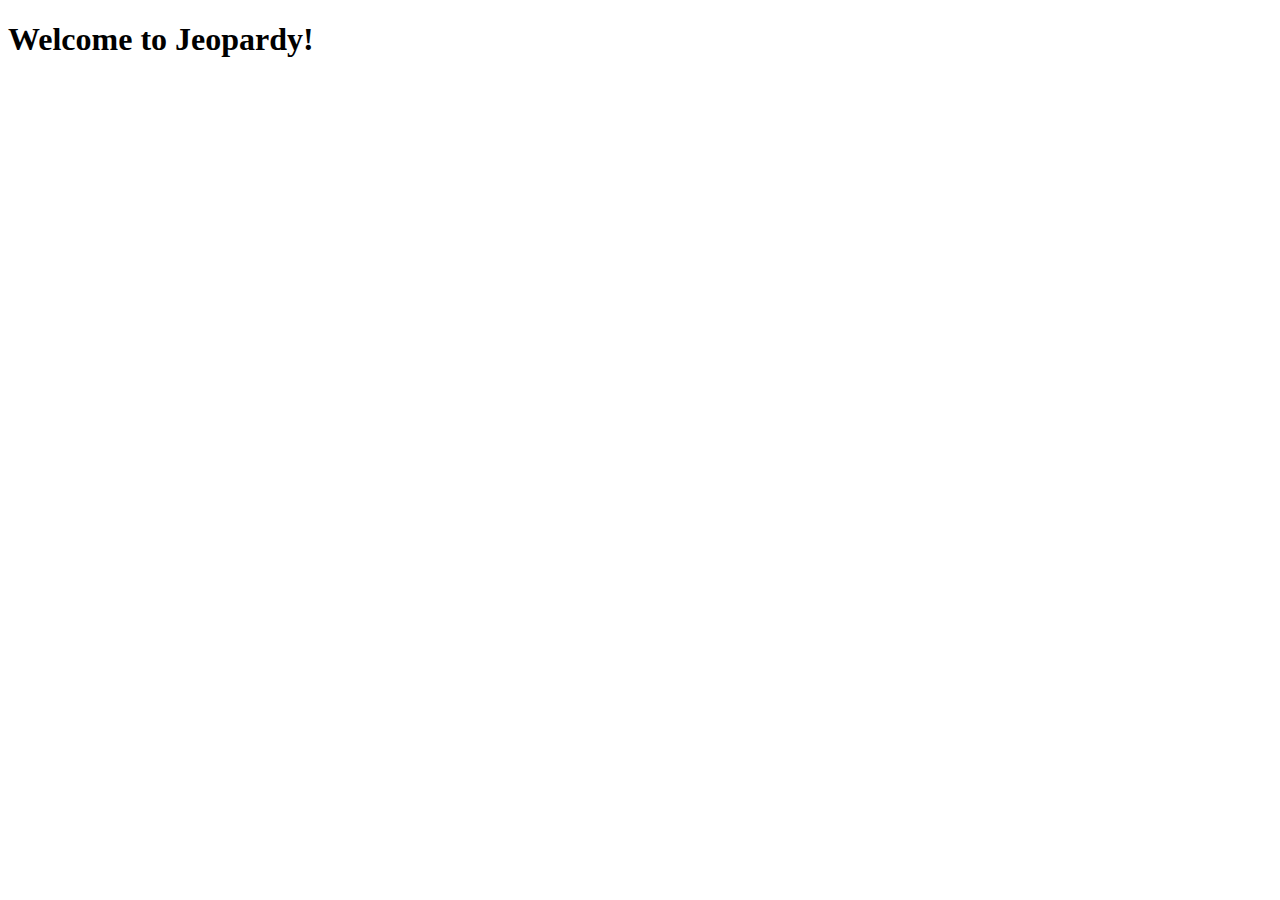
==== index.html @ 80f2ff75 "Initialize imports" ====
<!DOCTYPE html>
<html lang="en">
  <head>
    <meta charset="UTF-8" />
    <meta http-equiv="X-UA-Compatible" content="IE=edge" />
    <meta name="viewport" content="width=device-width, initial-scale=1.0" />
    <title>Jeopardy</title>
  </head>
  <body>
    <h1>Welcome to Jeopardy!</h1>
    <!-- Do not change the script source. Allows import/export to work. -->
    <script src="./scripts/index.js" type="module"></script>
  </body>
</html>
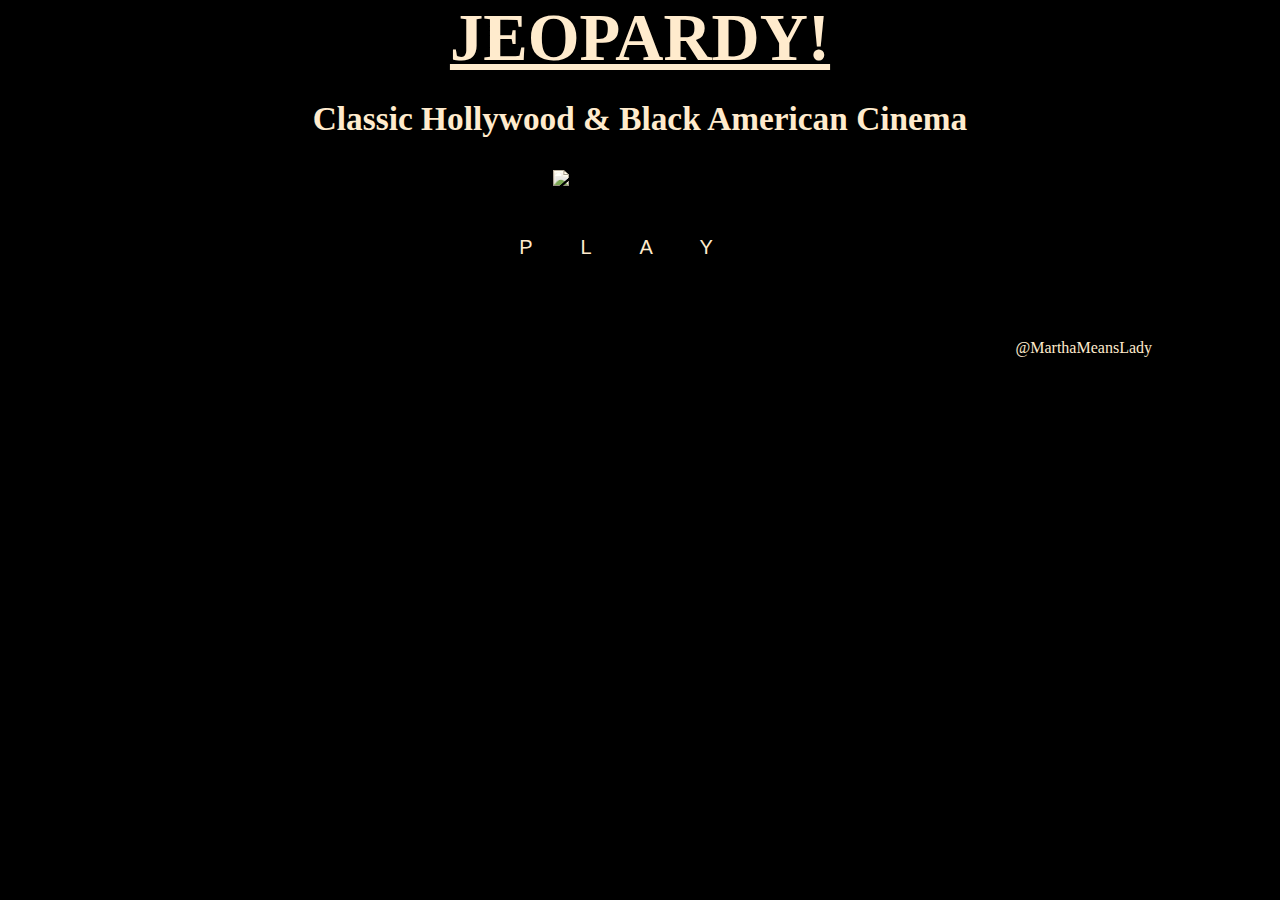
==== commit e1952c39: "finished landing page" ====
--- a/index.html
+++ b/index.html
@@ -1,14 +1,30 @@
 <!DOCTYPE html>
 <html lang="en">
   <head>
+    <link href="style.css" rel="stylesheet">
     <meta charset="UTF-8" />
     <meta http-equiv="X-UA-Compatible" content="IE=edge" />
     <meta name="viewport" content="width=device-width, initial-scale=1.0" />
-    <title>Jeopardy</title>
+    <title>Jeopary</title>
+
   </head>
+
   <body>
-    <h1>Welcome to Jeopardy!</h1>
+    <h1>JEOPARDY!</h1>
+    <h2>Classic Hollywood & Black American Cinema</h2>
     <!-- Do not change the script source. Allows import/export to work. -->
     <script src="./scripts/index.js" type="module"></script>
+
+    <div id="landimage">
+      <img src="//images.unsplash.com/photo-1501103777042-0aeb4df8ff8f?w=800&auto=format&fit=crop&q=60&ixlib=rb-4.0.3&ixid=M3wxMjA3fDB8MHxzZWFyY2h8Mnx8b2xkJTIwaG9sbHl3b29kfGVufDB8fDB8fHww" alt="Image of old Hollywood">
+    </div>
+    
+    <div id="butt">
+      <a href="round-1.html"><button>PLAY</button></a>
+    </div>
+
   </body>
+
+  <footer>@MarthaMeansLady</footer>
+
 </html>
--- a/style.css
+++ b/style.css
@@ -0,0 +1,64 @@
+* {
+    margin: 0;
+    padding: 0;
+    border: 0;
+}
+
+body {
+    background-color: black;
+    /* background-color: blanchedalmond; */
+}
+
+h1 {
+    color: blanchedalmond;
+    font-size: 50pt;
+    text-align: center;
+    padding-bottom: 1.5rem;
+    text-decoration: underline;
+    text-underline-offset: 0.25rem;
+}
+
+h2 {
+    color: blanchedalmond;
+    font-size: 25pt;
+    text-align: center;
+}
+
+#landimage {
+    filter: sepia(40%);
+    display: flex;
+    flex-direction: row;
+    justify-content: center;
+    padding-top: 2rem;
+    padding-bottom: 3rem;
+}
+
+button {
+    text-align: center;
+    background: none;
+    color: blanchedalmond;
+    font-size: 15pt;
+    letter-spacing: 3rem;
+}
+
+#butt {
+    text-align: center;
+}
+
+a {
+    
+}
+
+footer {
+    color: blanchedalmond;
+    text-align: right;
+    padding-top: 5rem;
+    padding-right: 8rem;
+}
+
+@media screen and (max-width: 500px) {
+    #landimage 
+        {width: 1%;
+    }
+}
+
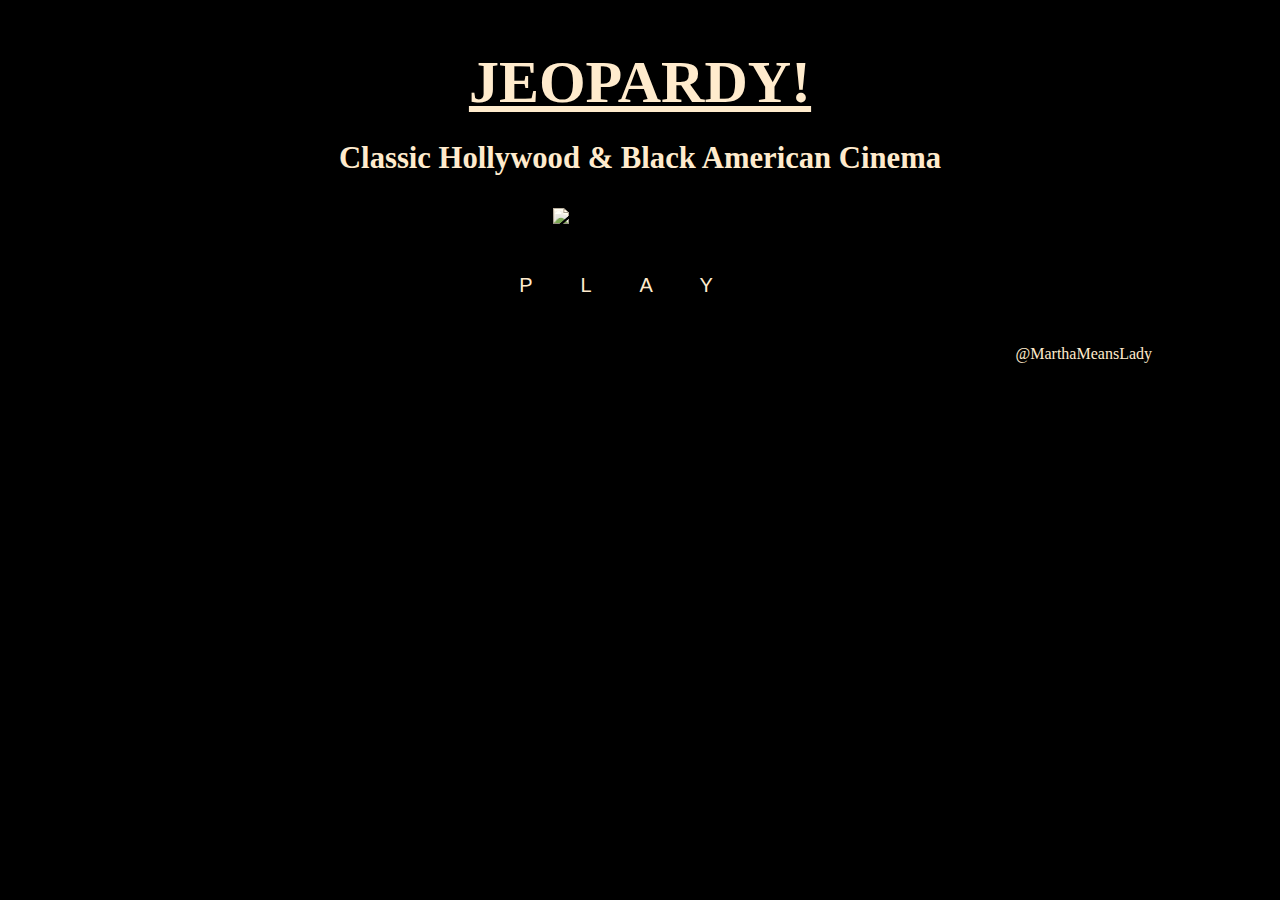
==== commit 80e50283: "finished table on round-1" ====
--- a/index.html
+++ b/index.html
@@ -5,7 +5,7 @@
     <meta charset="UTF-8" />
     <meta http-equiv="X-UA-Compatible" content="IE=edge" />
     <meta name="viewport" content="width=device-width, initial-scale=1.0" />
-    <title>Jeopary</title>
+    <title>Jeopardy</title>
 
   </head>
 
--- a/style.css
+++ b/style.css
@@ -11,8 +11,9 @@
 
 h1 {
     color: blanchedalmond;
-    font-size: 50pt;
+    font-size: 45pt;
     text-align: center;
+    padding-top: 3rem;
     padding-bottom: 1.5rem;
     text-decoration: underline;
     text-underline-offset: 0.25rem;
@@ -20,45 +21,161 @@
 
 h2 {
     color: blanchedalmond;
-    font-size: 25pt;
+    font-size: 23pt;
     text-align: center;
 }
+
+h3 {
+    color: blanchedalmond;
+    font-size: 23pt;
+    text-align: center;
+    padding-top: 3rem;
+    letter-spacing: 1rem;
+}
+
+
+h4 {
+    color: whitesmoke;
+    font-size: 20pt;
+    text-align: center;
+    padding-bottom: 3rem;
+}
+
 
 #landimage {
     filter: sepia(40%);
     display: flex;
+    width: 100%;
+    height: 100%;
     flex-direction: row;
     justify-content: center;
     padding-top: 2rem;
     padding-bottom: 3rem;
 }
 
+#playerturn {
+    padding-top: 2rem;
+}
+
+
 button {
-    text-align: center;
     background: none;
     color: blanchedalmond;
     font-size: 15pt;
     letter-spacing: 3rem;
 }
 
+#input {
+    text-align: center;
+    padding-top: 1rem;
+}
+
 #butt {
     text-align: center;
 }
 
-a {
-    
+
+.butt1 {
+    display: flex;
+    justify-content: space-around;
+    align-items: center;
+    padding-top: 1rem;
+}
+
+
+
+.butt2 {
+    display: flex;
+    justify-content: flex-end;
+    padding-top: 1rem;
+    margin-right: 2rem;
+}
+
+
+.cate1 {
+    display: grid;
+    width: 85%;
+    margin: auto;
+    justify-items: center;
+    grid-template-columns: repeat(6, 1fr); 
+    background-color: wheat;
+    border: 3px solid white
+}
+
+
+.cate1 > span {
+    padding: 8px 4px;
+
+}
+
+.grid1 {
+    display: grid;
+    width: 85%;
+    margin: auto;
+    justify-items: center;
+    grid-template-columns: repeat(6, 1fr); 
+    background-color: wheat;
+    border: 3px solid white;
+}
+
+.grid > span {
+    padding: 8px 4px;
 }
 
 footer {
     color: blanchedalmond;
     text-align: right;
-    padding-top: 5rem;
+    padding-top: 3rem;
     padding-right: 8rem;
 }
 
 @media screen and (max-width: 500px) {
-    #landimage 
-        {width: 1%;
+    #landimage {
+        width: 10%;
+        height: 10%;
+        padding: 0;
+        margin: auto;
+    } 
+
+    img {
+        width: 90vw;
+        height: 40vh;
+    }
+
+
+    body {
+        padding: 0;
+        font-size: 15pt;
+    }
+
+    h1 {
+        font-size: 15pt;
+        padding-bottom: 0.5rem;
+        padding-top: 8rem;
+    }
+
+    h2 {
+        font-size: 10pt;
+        padding-bottom: 1rem;
+        padding-top: 0rem;
+    }
+
+    #playerturn {
+        font-size: 20rem;
+    }
+
+
+    footer {
+        padding-top: 8rem;
+        text-align: left;
+        margin-left: 1rem;
+        font-size: 10pt;
+    }
+
+
+    button {
+        padding-top: 1rem;
+        letter-spacing: 1rem;
     }
 }
 
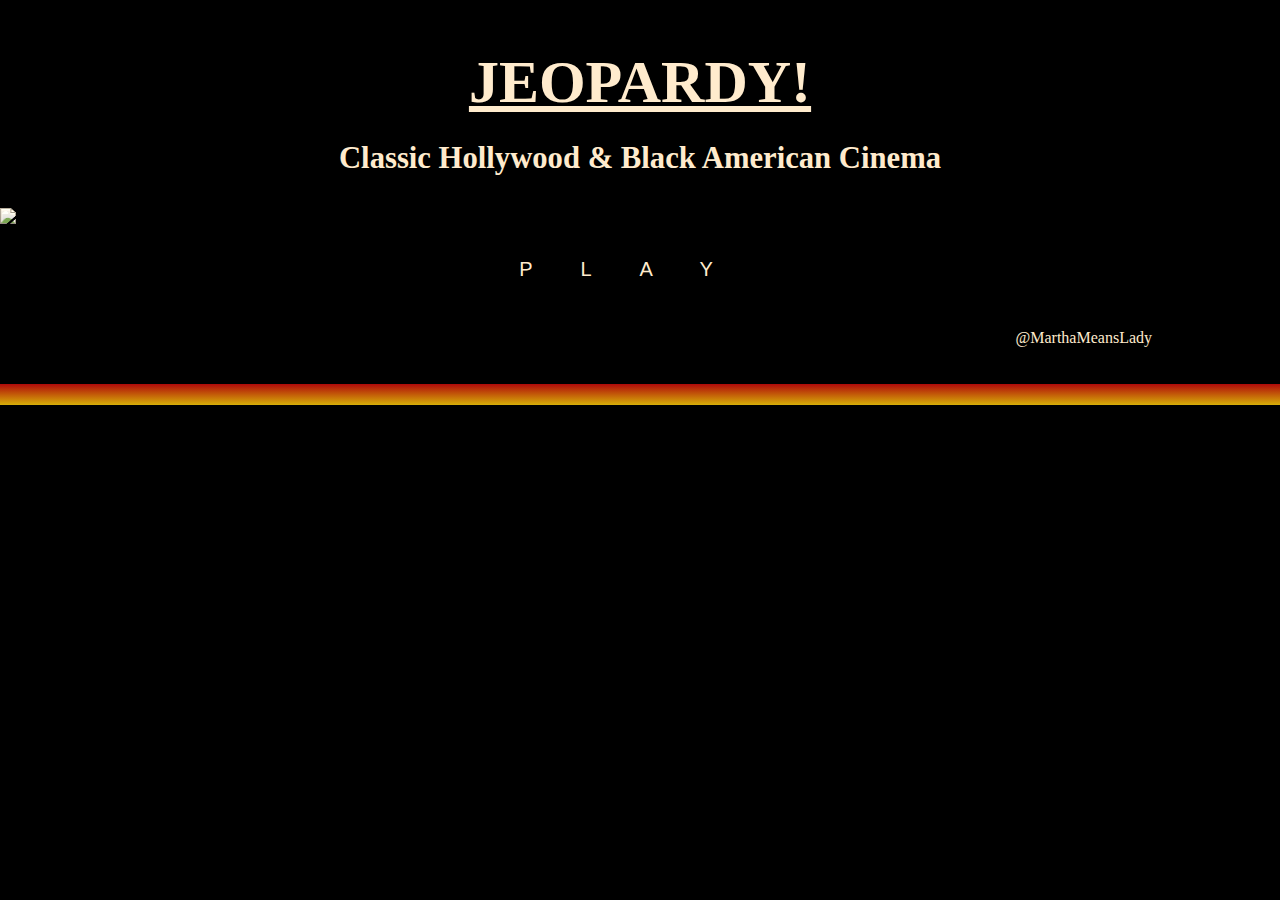
==== commit 22a4d0d2: "completed banner" ====
--- a/index.html
+++ b/index.html
@@ -6,20 +6,24 @@
     <meta http-equiv="X-UA-Compatible" content="IE=edge" />
     <meta name="viewport" content="width=device-width, initial-scale=1.0" />
     <title>Jeopardy</title>
-
   </head>
 
-  <body>
+  <body id="pagelanding">
     <h1>JEOPARDY!</h1>
     <h2>Classic Hollywood & Black American Cinema</h2>
     <!-- Do not change the script source. Allows import/export to work. -->
     <script src="./scripts/index.js" type="module"></script>
 
-    <div id="landimage">
-      <img src="//images.unsplash.com/photo-1501103777042-0aeb4df8ff8f?w=800&auto=format&fit=crop&q=60&ixlib=rb-4.0.3&ixid=M3wxMjA3fDB8MHxzZWFyY2h8Mnx8b2xkJTIwaG9sbHl3b29kfGVufDB8fDB8fHww" alt="Image of old Hollywood">
+  
+    <div id="imagebanner">
+        <div id="landimage">
+          <img src="//images.unsplash.com/photo-1501103777042-0aeb4df8ff8f?w=800&auto=format&fit=crop&q=60&ixlib=rb-4.0.3&ixid=M3wxMjA3fDB8MHxzZWFyY2h8Mnx8b2xkJTIwaG9sbHl3b29kfGVufDB8fDB8fHww" alt="Image of old Hollywood" id="pagelanding">
+        </div> 
+        <div id="banner">
+          <h6></h6>
+        </div>
     </div>
-    
-    <div id="butt">
+    <div class="butt">
       <a href="round-1.html"><button>PLAY</button></a>
     </div>
 
--- a/style.css
+++ b/style.css
@@ -4,10 +4,61 @@
     border: 0;
 }
 
-body {
+body#pagelanding {
     background-color: black;
     /* background-color: blanchedalmond; */
 }
+
+
+#imagebanner {
+    width: 100%;
+    height: 100%;
+    position: relative;
+}
+
+
+
+img#pagelanding {
+    display: block;
+    filter: sepia(40%);
+    padding-top: 2rem;
+    padding-bottom: 2rem;
+    margin-left: auto;
+    margin-right: auto;
+    text-align: center;
+
+}
+
+#banner {
+    width: 100%;
+    height: 25%;
+    margin-top: 13rem;
+    position: absolute;
+    top: 0;
+    left: 0;
+    z-index: -10;
+    /* display: inline-flex;
+    flex-direction: column;
+    align-content: start;
+    object-position: ;
+    width: 50vw;
+    height: 50%;
+    background: yellow; */
+    /* position: absolute; */
+    background: -webkit-linear-gradient(#af0a0a, #d7ae08);
+    -webkit-background-clip:content-box;
+    -webkit-text-fill-color: transparent;
+    font-size: 5pt;
+    text-align: center;
+}
+
+
+body#page1 {
+    background-image: url('//images.unsplash.com/photo-1501103777042-0aeb4df8ff8f?w=800&auto=format&fit=crop&q=60&ixlib=rb-4.0.3&ixid=M3wxMjA3fDB8MHxzZWFyY2h8Mnx8b2xkJTIwaG9sbHl3b29kfGVufDB8fDB8fHww" alt="Image of old Hollywood');
+    position: absolute;
+    
+}
+
 
 h1 {
     color: blanchedalmond;
@@ -19,30 +70,17 @@
     text-underline-offset: 0.25rem;
 }
 
+
 h2 {
     color: blanchedalmond;
     font-size: 23pt;
     text-align: center;
 }
 
-h3 {
-    color: blanchedalmond;
-    font-size: 23pt;
-    text-align: center;
-    padding-top: 3rem;
-    letter-spacing: 1rem;
-}
-
-
-h4 {
-    color: whitesmoke;
-    font-size: 20pt;
-    text-align: center;
-    padding-bottom: 3rem;
-}
-
-
-#landimage {
+
+
+
+/* .landimage {
     filter: sepia(40%);
     display: flex;
     width: 100%;
@@ -51,10 +89,22 @@
     justify-content: center;
     padding-top: 2rem;
     padding-bottom: 3rem;
-}
-
-#playerturn {
-    padding-top: 2rem;
+} */
+
+
+
+/* .banner {
+    background: -webkit-linear-gradient(#af0a0a, #d7ae08);
+    -webkit-background-clip:content-box;
+    -webkit-text-fill-color: transparent;
+    font-size: 45pt;
+    text-align: center;
+
+} */
+
+
+.butt {
+    text-align: center;
 }
 
 
@@ -65,33 +115,30 @@
     letter-spacing: 3rem;
 }
 
-#input {
-    text-align: center;
-    padding-top: 1rem;
-}
-
-#butt {
-    text-align: center;
-}
-
-
-.butt1 {
-    display: flex;
-    justify-content: space-around;
-    align-items: center;
-    padding-top: 1rem;
-}
-
-
-
-.butt2 {
-    display: flex;
-    justify-content: flex-end;
-    padding-top: 1rem;
-    margin-right: 2rem;
-}
-
-
+
+h3 {
+    color: blanchedalmond;
+    font-size: 23pt;
+    text-align: center;
+    padding-top: 3rem;
+    letter-spacing: 1rem;
+}
+
+
+
+.playerturn {
+    padding-top: 2rem;
+}
+
+
+h4 {
+    color: whitesmoke;
+    font-size: 20pt;
+    text-align: center;
+    padding-bottom: 3rem;
+}
+
+/*    
 .cate1 {
     display: grid;
     width: 85%;
@@ -120,7 +167,48 @@
 
 .grid > span {
     padding: 8px 4px;
-}
+} */
+
+
+
+.input {
+    text-align: center;
+    padding-top: 1rem;
+}
+
+
+.butt1 {
+    display: flex;
+    justify-content: space-around;
+    align-items: center;
+    padding-top: 1rem;
+    padding-bottom: 1rem;
+}
+
+
+.butt2 {
+    text-align: end;
+    margin-right: 1.9rem;
+    /* padding-top: 3rem; */
+    
+}
+
+
+.butt3 {
+
+}
+
+
+
+
+/* .butt2 {
+    display: flex;
+    justify-content: flex-end;
+    padding-top: 1rem;
+    margin-right: 2rem;
+} */
+
+
 
 footer {
     color: blanchedalmond;
@@ -138,8 +226,13 @@
     } 
 
     img {
-        width: 90vw;
-        height: 40vh;
+        
+        width: 70vw;
+    }
+
+    #banner {
+        margin-top: 5rem;
+
     }
 
 
@@ -167,7 +260,7 @@
 
     footer {
         padding-top: 8rem;
-        text-align: left;
+        /* text-align: left; */
         margin-left: 1rem;
         font-size: 10pt;
     }
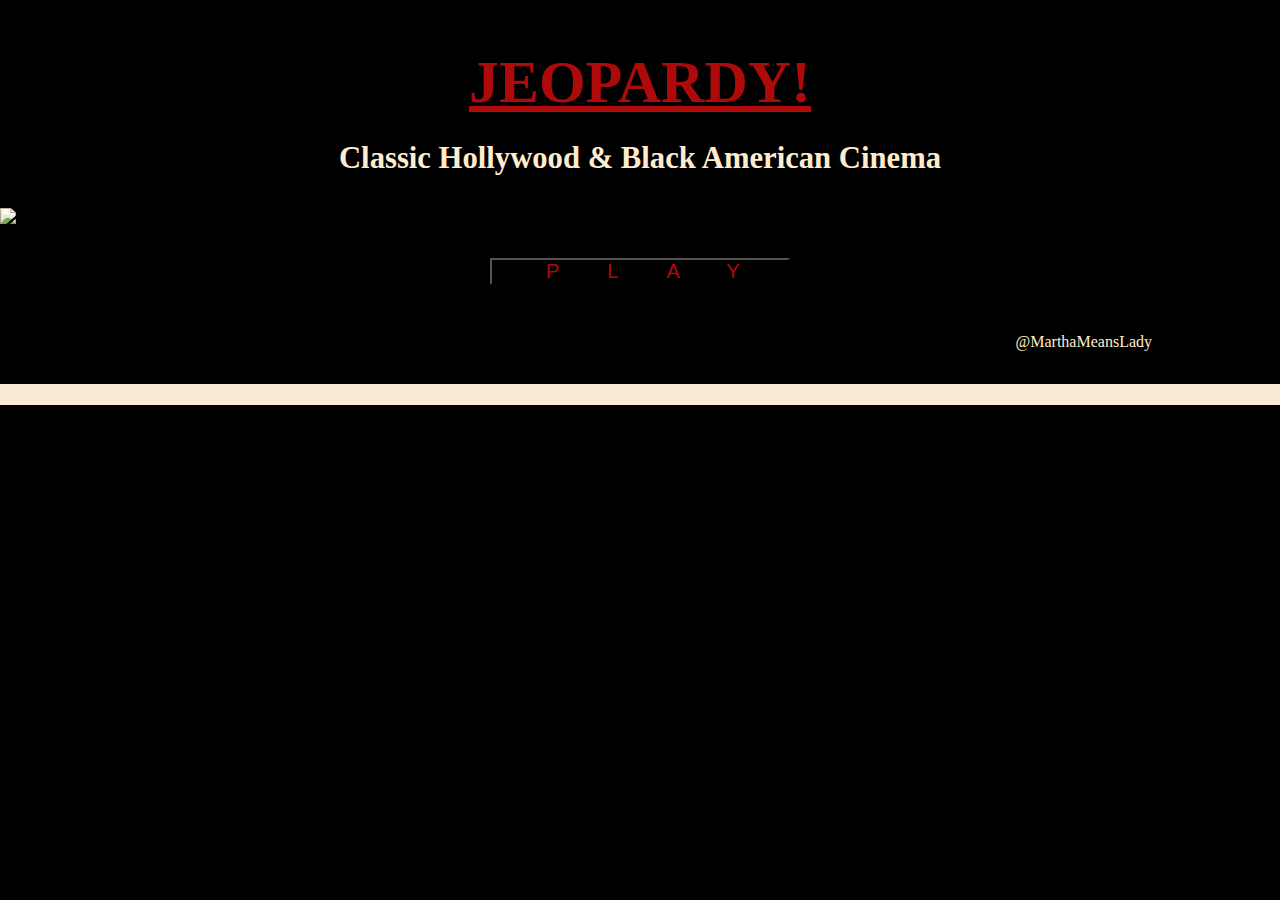
==== commit 76c93fa7: "fixed table" ====
--- a/index.html
+++ b/index.html
@@ -24,7 +24,7 @@
         </div>
     </div>
     <div class="butt">
-      <a href="round-1.html"><button>PLAY</button></a>
+      <a href="round-1.html"><button class="button0">&nbspPLAY</button></a>
     </div>
 
   </body>
--- a/style.css
+++ b/style.css
@@ -1,8 +1,40 @@
 * {
     margin: 0;
     padding: 0;
-    border: 0;
-}
+}
+
+
+.background::before {
+    content: "";
+    top: 0;
+    left: 0;
+    width: 100%;
+    height: 100%;
+    position: absolute;
+    background-image: url('//images.unsplash.com/photo-1501103777042-0aeb4df8ff8f?w=800&auto=format&fit=crop&q=60&ixlib=rb-4.0.3&ixid=M3wxMjA3fDB8MHxzZWFyY2h8Mnx8b2xkJTIwaG9sbHl3b29kfGVufDB8fDB8fHww" alt="Image of old Hollywood');
+    background-size: cover;
+    /* filter: grayscale(100%); */
+    z-index: -1;
+    opacity: 0.7;
+}
+
+
+.round1table { 
+    text-align: center;
+}
+
+
+.category {
+    border-color: black;
+    word-spacing: 20pt;
+
+}
+
+
+.background-inside {
+    position: relative;
+}
+
 
 body#pagelanding {
     background-color: black;
@@ -15,7 +47,6 @@
     height: 100%;
     position: relative;
 }
-
 
 
 img#pagelanding {
@@ -28,6 +59,15 @@
     text-align: center;
 
 }
+
+table {
+    margin: auto;
+    border: 12px solid;
+    border-image: linear-gradient(45deg, #FFFFFF, rgb(255, 122, 89)) 10;
+    font-size: 30pt;
+    /* border-width: 5pt; */
+}
+
 
 #banner {
     width: 100%;
@@ -45,7 +85,8 @@
     height: 50%;
     background: yellow; */
     /* position: absolute; */
-    background: -webkit-linear-gradient(#af0a0a, #d7ae08);
+    /* background: -webkit-linear-gradient(#af0a0a, #d7ae08); */
+    background-color: antiquewhite;
     -webkit-background-clip:content-box;
     -webkit-text-fill-color: transparent;
     font-size: 5pt;
@@ -53,15 +94,16 @@
 }
 
 
-body#page1 {
+/* body#page1 {
     background-image: url('//images.unsplash.com/photo-1501103777042-0aeb4df8ff8f?w=800&auto=format&fit=crop&q=60&ixlib=rb-4.0.3&ixid=M3wxMjA3fDB8MHxzZWFyY2h8Mnx8b2xkJTIwaG9sbHl3b29kfGVufDB8fDB8fHww" alt="Image of old Hollywood');
     position: absolute;
-    
-}
+    background-filter: opacity(0.3);
+}  */
 
 
 h1 {
-    color: blanchedalmond;
+    /* color: blanchedalmond; */
+    color: #af0a0a;
     font-size: 45pt;
     text-align: center;
     padding-top: 3rem;
@@ -109,15 +151,40 @@
 
 
 button {
+    /* background: none;
+    color: #af0a0a;
+    /* color: blanchedalmond;
+    font-size: 15pt;
+    letter-spacing: 3rem; */
+}
+
+
+.button0 {
     background: none;
-    color: blanchedalmond;
+    color: #af0a0a;
+    /* color: blanchedalmond; */
     font-size: 15pt;
     letter-spacing: 3rem;
 }
 
+.button1 {
+    background: #e2a3939b;
+    color: black;
+    /* color: blanchedalmond; */
+    font-size: 20pt;
+}
+
+.button2 {
+    background: #e2a3939b;
+    color: black;
+    /* color: blanchedalmond; */
+    font-size: 20pt;
+    margin-right: 18rem;
+}
 
 h3 {
-    color: blanchedalmond;
+    /* color: blanchedalmond; */
+    color: #af0a0a;
     font-size: 23pt;
     text-align: center;
     padding-top: 3rem;
@@ -132,7 +199,8 @@
 
 
 h4 {
-    color: whitesmoke;
+    /* color: whitesmoke; */
+    color: #af0a0a;
     font-size: 20pt;
     text-align: center;
     padding-bottom: 3rem;
@@ -183,6 +251,7 @@
     align-items: center;
     padding-top: 1rem;
     padding-bottom: 1rem;
+    color: #af0a0a;
 }
 
 
@@ -212,6 +281,14 @@
 
 footer {
     color: blanchedalmond;
+    text-align: right;
+    padding-top: 3rem;
+    padding-right: 8rem;
+}
+
+.foot1 {
+    /* color: blanchedalmond; */
+    color: #af0a0a;
     text-align: right;
     padding-top: 3rem;
     padding-right: 8rem;
@@ -272,3 +349,7 @@
     }
 }
 
+/* 
+background: -webkit-linear-gradient(#af0a0a, #d7ae08);
+-webkit-background-clip:content-box;
+-webkit-text-fill-color: transparent; */
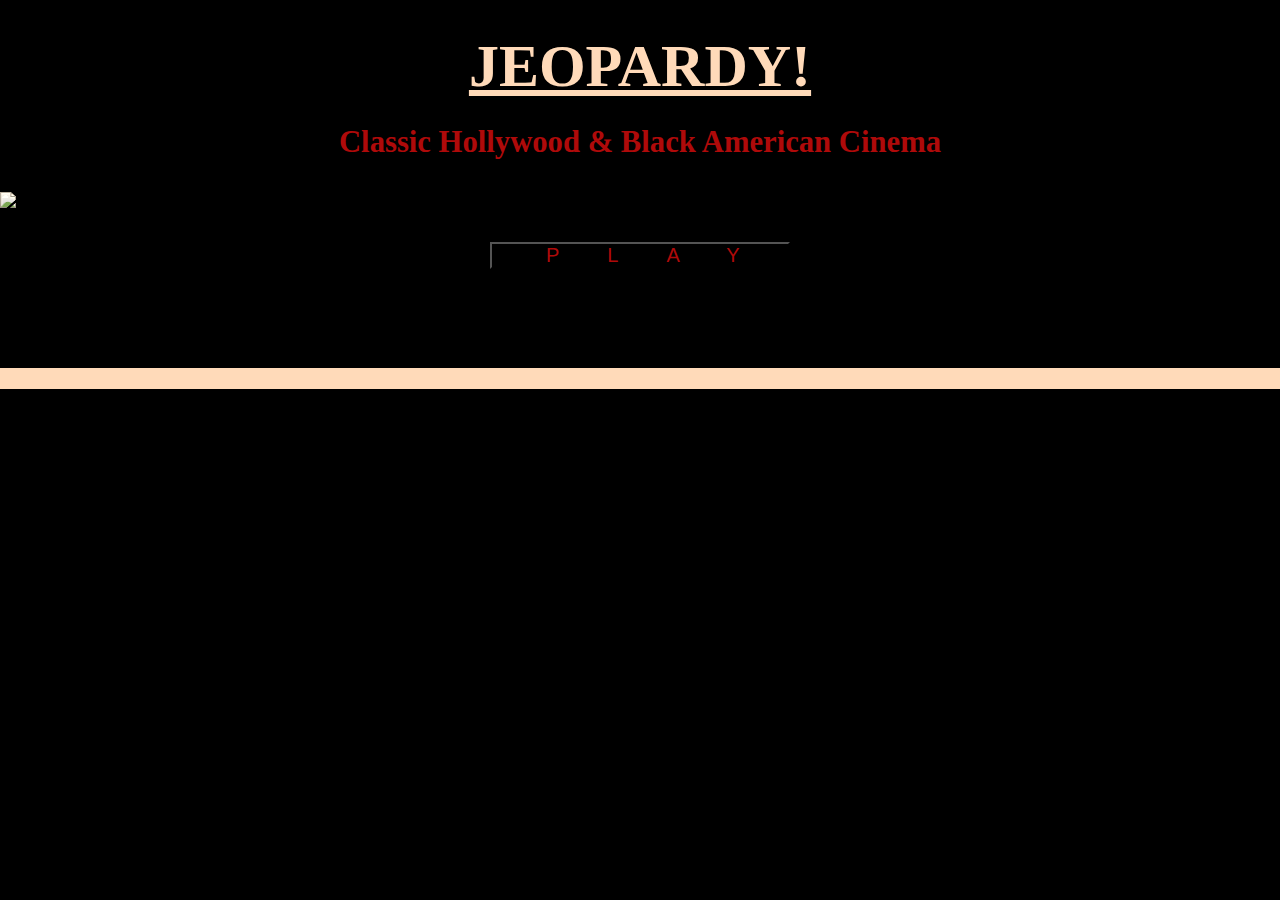
==== commit 4e971350: "switched table to grid" ====
--- a/index.html
+++ b/index.html
@@ -26,7 +26,6 @@
     <div class="butt">
       <a href="round-1.html"><button class="button0">&nbspPLAY</button></a>
     </div>
-
   </body>
 
   <footer>@MarthaMeansLady</footer>
--- a/style.css
+++ b/style.css
@@ -1,74 +1,28 @@
+/*----ALL------------------------------------------------------*/
 * {
     margin: 0;
     padding: 0;
 }
 
-
-.background::before {
-    content: "";
-    top: 0;
-    left: 0;
-    width: 100%;
-    height: 100%;
-    position: absolute;
-    background-image: url('//images.unsplash.com/photo-1501103777042-0aeb4df8ff8f?w=800&auto=format&fit=crop&q=60&ixlib=rb-4.0.3&ixid=M3wxMjA3fDB8MHxzZWFyY2h8Mnx8b2xkJTIwaG9sbHl3b29kfGVufDB8fDB8fHww" alt="Image of old Hollywood');
-    background-size: cover;
-    /* filter: grayscale(100%); */
-    z-index: -1;
-    opacity: 0.7;
-}
-
-
-.round1table { 
-    text-align: center;
-}
-
-
-.category {
-    border-color: black;
-    word-spacing: 20pt;
-
-}
-
-
-.background-inside {
-    position: relative;
-}
-
-
-body#pagelanding {
-    background-color: black;
-    /* background-color: blanchedalmond; */
-}
-
-
-#imagebanner {
-    width: 100%;
-    height: 100%;
-    position: relative;
-}
-
-
-img#pagelanding {
-    display: block;
-    filter: sepia(40%);
-    padding-top: 2rem;
-    padding-bottom: 2rem;
-    margin-left: auto;
-    margin-right: auto;
-    text-align: center;
-
-}
-
-table {
+/* table {
+    background-color: #faecd1;
     margin: auto;
     border: 12px solid;
     border-image: linear-gradient(45deg, #FFFFFF, rgb(255, 122, 89)) 10;
-    font-size: 30pt;
+    font-size: 28pt;
     /* border-width: 5pt; */
-}
-
-
+} */
+
+footer {
+    color: blanchedalmond;
+    text-align: right;
+    padding-top: 2rem;
+    padding-right: 8rem;
+}
+/*---END ALL--------------------------------------------------------------*/
+
+
+/*---INDEX-----------------------------------------------------------------*/
 #banner {
     width: 100%;
     height: 25%;
@@ -86,7 +40,8 @@
     background: yellow; */
     /* position: absolute; */
     /* background: -webkit-linear-gradient(#af0a0a, #d7ae08); */
-    background-color: antiquewhite;
+    /* background-color: antiquewhite; */
+    background-color: peachpuff;
     -webkit-background-clip:content-box;
     -webkit-text-fill-color: transparent;
     font-size: 5pt;
@@ -94,19 +49,32 @@
 }
 
 
-/* body#page1 {
-    background-image: url('//images.unsplash.com/photo-1501103777042-0aeb4df8ff8f?w=800&auto=format&fit=crop&q=60&ixlib=rb-4.0.3&ixid=M3wxMjA3fDB8MHxzZWFyY2h8Mnx8b2xkJTIwaG9sbHl3b29kfGVufDB8fDB8fHww" alt="Image of old Hollywood');
-    position: absolute;
-    background-filter: opacity(0.3);
-}  */
+body#pagelanding {
+    background-color: black;
+    /* background-color: blanchedalmond; */
+}
+
+.butt {
+    text-align: center;
+}
+
+
+.button0 {
+    background: none;
+    color: #af0a0a;
+    /* color: blanchedalmond; */
+    font-size: 15pt;
+    letter-spacing: 3rem;
+}
 
 
 h1 {
     /* color: blanchedalmond; */
-    color: #af0a0a;
+    /* color: #af0a0a; */
+    color: peachpuff;
     font-size: 45pt;
     text-align: center;
-    padding-top: 3rem;
+    padding-top: 2rem;
     padding-bottom: 1.5rem;
     text-decoration: underline;
     text-underline-offset: 0.25rem;
@@ -114,134 +82,54 @@
 
 
 h2 {
-    color: blanchedalmond;
+    /* color: blanchedalmond; */
     font-size: 23pt;
-    text-align: center;
-}
-
-
-
-
-/* .landimage {
-    filter: sepia(40%);
-    display: flex;
+    color: #af0a0a;
+    text-align: center;
+}
+
+#imagebanner {
     width: 100%;
     height: 100%;
-    flex-direction: row;
-    justify-content: center;
+    position: relative;
+}
+
+
+img#pagelanding {
+    display: block;
+    filter: sepia(40%);
     padding-top: 2rem;
-    padding-bottom: 3rem;
-} */
-
-
-
-/* .banner {
-    background: -webkit-linear-gradient(#af0a0a, #d7ae08);
-    -webkit-background-clip:content-box;
-    -webkit-text-fill-color: transparent;
-    font-size: 45pt;
-    text-align: center;
-
-} */
-
-
-.butt {
-    text-align: center;
-}
-
-
-button {
-    /* background: none;
-    color: #af0a0a;
-    /* color: blanchedalmond;
-    font-size: 15pt;
-    letter-spacing: 3rem; */
-}
-
-
-.button0 {
-    background: none;
-    color: #af0a0a;
-    /* color: blanchedalmond; */
-    font-size: 15pt;
-    letter-spacing: 3rem;
-}
-
-.button1 {
-    background: #e2a3939b;
-    color: black;
-    /* color: blanchedalmond; */
-    font-size: 20pt;
-}
-
-.button2 {
-    background: #e2a3939b;
-    color: black;
-    /* color: blanchedalmond; */
-    font-size: 20pt;
-    margin-right: 18rem;
-}
-
-h3 {
-    /* color: blanchedalmond; */
-    color: #af0a0a;
-    font-size: 23pt;
-    text-align: center;
-    padding-top: 3rem;
-    letter-spacing: 1rem;
-}
-
-
-
-.playerturn {
-    padding-top: 2rem;
-}
-
-
-h4 {
-    /* color: whitesmoke; */
-    color: #af0a0a;
-    font-size: 20pt;
-    text-align: center;
-    padding-bottom: 3rem;
-}
-
-/*    
-.cate1 {
-    display: grid;
-    width: 85%;
-    margin: auto;
-    justify-items: center;
-    grid-template-columns: repeat(6, 1fr); 
-    background-color: wheat;
-    border: 3px solid white
-}
-
-
-.cate1 > span {
-    padding: 8px 4px;
-
-}
-
-.grid1 {
-    display: grid;
-    width: 85%;
-    margin: auto;
-    justify-items: center;
-    grid-template-columns: repeat(6, 1fr); 
-    background-color: wheat;
-    border: 3px solid white;
-}
-
-.grid > span {
-    padding: 8px 4px;
-} */
-
-
-
-.input {
-    text-align: center;
-    padding-top: 1rem;
+    padding-bottom: 2rem;
+    margin-left: auto;
+    margin-right: auto;
+    text-align: center;
+}
+
+
+/*---END INDEX--------------------------------------------------------------------*/
+
+
+
+
+/*---PAGE ONE------------------------------------------------------------*/
+.background::before {
+    content: "";
+    top: 0;
+    left: 0;
+    width: 100%;
+    height: 100%;
+    filter: sepia(60%);
+    position: absolute;
+    background-image: url('//images.unsplash.com/photo-1501103777042-0aeb4df8ff8f?w=800&auto=format&fit=crop&q=60&ixlib=rb-4.0.3&ixid=M3wxMjA3fDB8MHxzZWFyY2h8Mnx8b2xkJTIwaG9sbHl3b29kfGVufDB8fDB8fHww" alt="Image of old Hollywood');
+    background-size: cover;
+    /* filter: grayscale(100%); */
+    z-index: -1;
+    opacity: 0.9;
+}
+
+
+.background-inside {
+    position: relative;
 }
 
 
@@ -258,34 +146,204 @@
 .butt2 {
     text-align: end;
     margin-right: 1.9rem;
-    /* padding-top: 3rem; */
+    padding-top: 1rem;
     
 }
 
-
-.butt3 {
-
-}
-
-
-
-
-/* .butt2 {
-    display: flex;
-    justify-content: flex-end;
-    padding-top: 1rem;
-    margin-right: 2rem;
-} */
-
-
-
-footer {
+.button1 {
+    background: #e2a3939b;
+    /* color: black; */
     color: blanchedalmond;
+    font-size: 20pt;
+}
+
+.button2 {
+    background: #e2a3939b;
+    /* color: black; */
+    color: blanchedalmond;
+    font-size: 20pt;
+    margin-right: 18rem;
+}
+
+
+#cgory { 
+    padding: 0;
+}
+
+.cgory {
+    font-size: 15pt;
+    text-align: center;
+    text-emphasis-style: bold;
+    padding: 1rem;
+}
+
+
+.category {
+    border-color: black;
+    word-spacing: 20pt;
+}
+
+
+.foot1 {
+    /* color: blanchedalmond; */
+    color: #af0a0a;
     text-align: right;
     padding-top: 3rem;
     padding-right: 8rem;
 }
 
+h3 {
+    /* color: blanchedalmond; */
+    color: #af0a0a;
+    font-size: 43pt;
+    text-align: center;
+    padding-top: 3rem;
+    /* letter-spacing: 1rem; */
+}
+
+h4 {
+    /* color: whitesmoke; */
+    color: #af0a0a;
+    font-size: 25pt;
+    text-align: center;
+    padding-bottom: 3rem;
+}
+
+
+.input {
+    text-align: center;
+    padding-top: 1rem;
+}
+
+
+.player1 {
+    display: inline-flex;
+    flex-direction: row;
+}
+
+.player2 {
+    display: inline-flex;
+    flex-direction: row;
+}
+
+.playerscore {
+    display: flex;
+    background-color: blanchedalmond;
+    font-size: 20pt;
+    justify-content: space-between;
+    margin: auto;
+    padding-inline: 15rem;
+    padding: 1rem;
+}
+
+.playerturn {
+    padding-top: 2rem;
+}
+
+
+#q {
+    border: 0.1rem solid black;
+    font-size: 15pt;
+    border: 0.4rem solid white;
+    
+    -webkit-transition : border 500ms ease-out;
+    -moz-transition : 500ms ease-out;
+    -o-transition : border 500ms ease-out;
+    transition : border 500ms ease-out;
+}
+
+
+#q:hover {
+    border: 0.3rem solid black;
+}
+
+
+.wrappert {
+    display: grid;
+    margin: auto;
+    grid-template-rows:repeat(6, 1fr);
+    grid-template-columns:repeat(6, 1fr);
+    grid-gap: 1rem;
+    background-color: peachpuff;
+    max-width: 90%;
+    text-align: center;
+    padding: .5rem;
+    padding-bottom: 0.5rem;
+    padding-right: 0.5rem;
+    padding-left: 0.5rem;
+}
+
+
+
+/* .round1table { 
+    text-align: center;
+} */
+/*---END PAGE ONE--------------------------------------------------------*/
+
+
+
+
+
+/*---PAGE TWO --------------------------------------------------------
+(Change the name of the selectors from being identical to page one)*/
+.background::before {
+    content: "";
+    top: 0;
+    left: 0;
+    width: 100%;
+    height: 100%;
+    filter: sepia(60%);
+    position: absolute;
+    background-image: url('//images.unsplash.com/photo-1501103777042-0aeb4df8ff8f?w=800&auto=format&fit=crop&q=60&ixlib=rb-4.0.3&ixid=M3wxMjA3fDB8MHxzZWFyY2h8Mnx8b2xkJTIwaG9sbHl3b29kfGVufDB8fDB8fHww" alt="Image of old Hollywood');
+    background-size: cover;
+    /* filter: grayscale(100%); */
+    z-index: -1;
+    opacity: 0.9;
+}
+
+
+.background-inside {
+    position: relative;
+}
+
+.butt1 {
+    display: flex;
+    justify-content: space-around;
+    align-items: center;
+    padding-top: 1rem;
+    padding-bottom: 1rem;
+    color: #af0a0a;
+}
+
+
+.butt2 {
+    text-align: end;
+    margin-right: 1.9rem;
+    padding-top: 1rem;
+    
+}
+
+.button1 {
+    background: #e2a3939b;
+    /* color: black; */
+    color: blanchedalmond;
+    font-size: 20pt;
+}
+
+.button2 {
+    background: #e2a3939b;
+    /* color: black; */
+    color: blanchedalmond;
+    font-size: 20pt;
+    margin-right: 18rem;
+}
+
+.category {
+    border-color: black;
+    word-spacing: 20pt;
+}
+
+
 .foot1 {
     /* color: blanchedalmond; */
     color: #af0a0a;
@@ -293,6 +351,247 @@
     padding-top: 3rem;
     padding-right: 8rem;
 }
+
+h3 {
+    /* color: blanchedalmond; */
+    color: #af0a0a;
+    font-size: 43pt;
+    text-align: center;
+    padding-top: 3rem;
+    /* letter-spacing: 1rem; */
+}
+
+h4 {
+    /* color: whitesmoke; */
+    color: #af0a0a;
+    font-size: 25pt;
+    text-align: center;
+    padding-bottom: 3rem;
+}
+
+.input {
+    text-align: center;
+    padding-top: 1rem;
+}
+
+
+.player1 {
+    display: inline-flex;
+    flex-direction: row;
+}
+
+.player2 {
+    display: inline-flex;
+    flex-direction: row;
+}
+
+.playerscore {
+    display: flex;
+    background-color: blanchedalmond;
+    font-size: 20pt;
+    justify-content: space-between;
+    margin: auto;
+    padding-inline: 15rem;
+    padding: 1rem;
+}
+
+.playerturn {
+    padding-top: 2rem;
+}
+
+.round1table { 
+    text-align: center;
+}
+/*---END PAGE TWO--------------------------------------------------------*/
+
+
+
+/*---FINAL PAGE--------------------------------------------------------
+delete selectors from copying over from page two
+style final page after the index page*/
+ .background3::before {
+    content: "";
+    top: 0;
+    left: 0;
+    width: 100%;
+    height: 100%;
+    filter: saturate(5);
+    filter: grayscale(100%); 
+    position: absolute;
+    background-image: url('//images.unsplash.com/photo-1501103777042-0aeb4df8ff8f?w=800&auto=format&fit=crop&q=60&ixlib=rb-4.0.3&ixid=M3wxMjA3fDB8MHxzZWFyY2h8Mnx8b2xkJTIwaG9sbHl3b29kfGVufDB8fDB8fHww" alt="Image of old Hollywood');
+    background-size: cover;
+    filter: grayscale(100%); 
+    z-index: -1;
+    opacity: 0.9;
+} 
+
+body {
+    /* background-color: aquamarine; */
+}
+
+.background3-inside {
+    position: relative;
+}
+
+.butt1 {
+    display: flex;
+    justify-content: space-around;
+    align-items: center;
+    padding-top: 1rem;
+    padding-bottom: 1rem;
+    color: #af0a0a;
+}
+
+
+.butt2 {
+    text-align: end;
+    margin-right: 1.9rem;
+    padding-top: 1rem;
+    
+}
+
+.button1 {
+    background: #e2a3939b;
+    /* color: black; */
+    color: blanchedalmond;
+    font-size: 9pt;
+}
+
+.button2 {
+    background: #e2a3939b;
+    /* color: black; */
+    color: blanchedalmond;
+    font-size: 20pt;
+    margin-right: 18rem;
+}
+
+
+.cgory1 {
+    font-size: 15pt;
+    font-style: bolder;
+}
+
+
+.category {
+    border-color: black;
+    word-spacing: 20pt;
+}
+
+
+.foot1 {
+    /* color: blanchedalmond; */
+    color: #af0a0a;
+    text-align: right;
+    padding-top: 3rem;
+    padding-right: 8rem;
+}
+
+h3 {
+    /* color: blanchedalmond; */
+    color: #af0a0a;
+    font-size: 33pt;
+    text-align: center;
+    padding-top: 1rem;
+    /* letter-spacing: 1rem; */
+}
+
+h4 {
+    /* color: whitesmoke; */
+    color: #af0a0a;
+    font-size: 20pt;
+    text-align: center;
+    padding-bottom: 1rem;
+}
+
+h5 {
+    /* color: blanchedalmond; */
+    color: #af0a0a;
+    font-size: 16pt;
+    text-align: center;
+    padding-top: 0.5rem;
+    /* letter-spacing: 1rem; */
+}
+
+
+.input {
+    text-align: center;
+    padding-top: 1rem;
+}
+
+#marilyn {
+    display: inline-flex;
+    flex-direction: row;
+    justify-content: center;
+}
+
+.player1 {
+    display: inline-flex;
+    flex-direction: row;
+}
+
+.player2 {
+    display: inline-flex;
+    flex-direction: row;
+}
+
+.playerscore {
+    display: flex;
+    background-color: blanchedalmond;
+    font-size: 20pt;
+    justify-content: space-between;
+    margin: auto;
+    padding-inline: 15rem;
+    padding: 1rem;
+}
+
+.playerturn {
+    padding-top: 2rem;
+}
+
+.playerturn1 {
+    padding-top: 1rem;
+}
+
+
+.round1table { 
+    text-align: center;
+}
+
+#q1 {
+    text-indent: 15px;
+    font-size: 13pt;
+}
+
+
+.wrappert1 {
+    /* background-image: url('') */
+    display: grid;
+    margin: auto;
+    grid-template-rows:repeat(1, 1fr);
+    grid-template-columns:repeat(1, 1fr);
+    grid-gap: 1rem;
+    background-color: peachpuff;
+    max-width: 30rem;
+    max-height: 40rem;
+    padding: 0.5rem;
+    text-align: center;
+    /* padding-right: 0.5rem;
+    padding-left: 0.5rem;
+    padding-bottom: 0.5rem; */
+    -webkit-transition : border 500ms ease-out;
+    -moz-transition : 500ms ease-out;
+    -o-transition : border 500ms ease-out;
+    transition : border 500ms ease-out;
+}
+
+.wrappert1:hover {
+    border: 0.3rem solid black;
+}
+/*---END FINAL PAGE--------------------------------------------------------*/
+
+
+
+
 
 @media screen and (max-width: 500px) {
     #landimage {
@@ -349,7 +648,4 @@
     }
 }
 
-/* 
-background: -webkit-linear-gradient(#af0a0a, #d7ae08);
--webkit-background-clip:content-box;
--webkit-text-fill-color: transparent; */
+
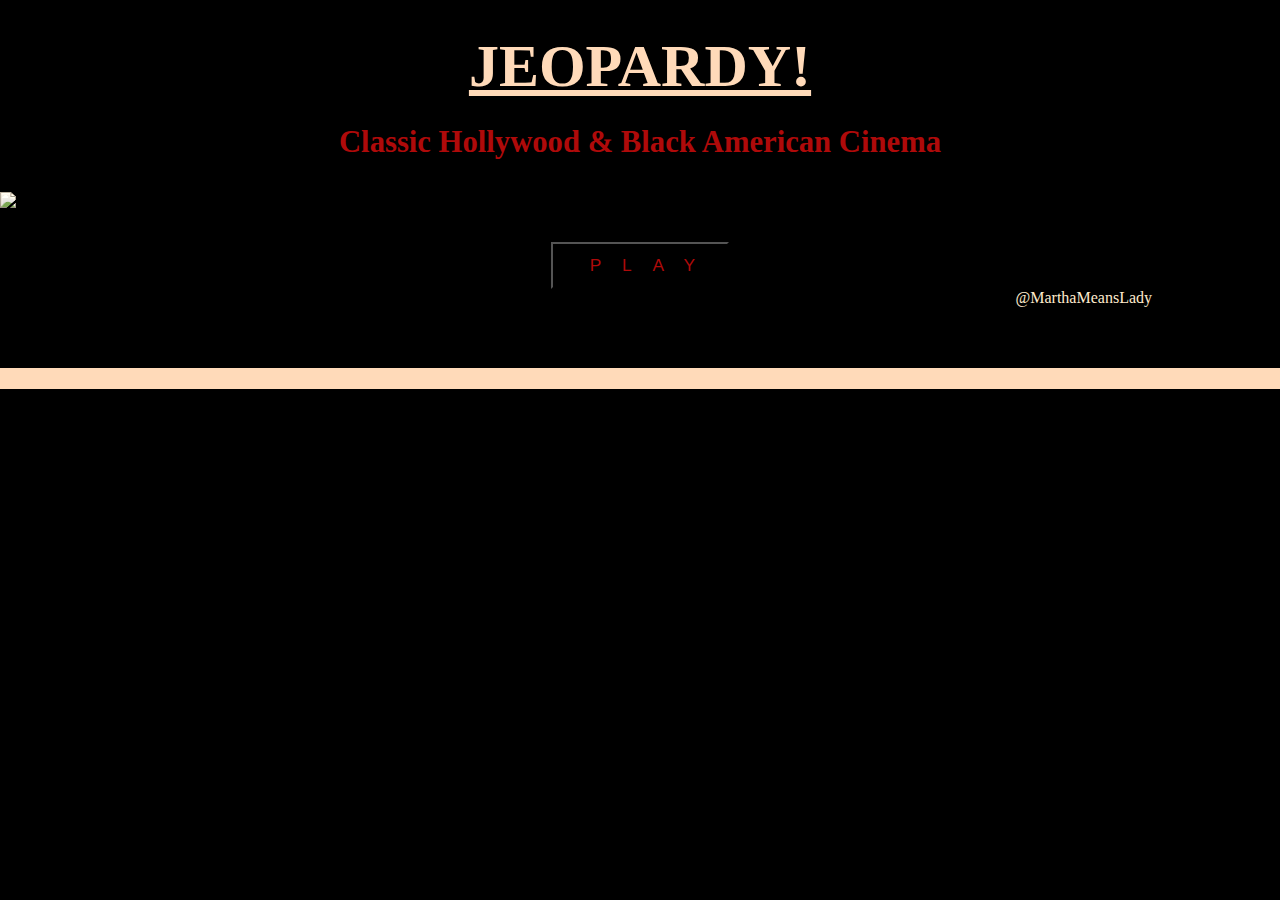
==== commit fa652080: "refined code and removed unused code" ====
--- a/index.html
+++ b/index.html
@@ -6,15 +6,11 @@
     <meta http-equiv="X-UA-Compatible" content="IE=edge" />
     <meta name="viewport" content="width=device-width, initial-scale=1.0" />
     <title>Jeopardy</title>
+    <script src="./scripts/index.js" type="module"></script>  
   </head>
-
   <body id="pagelanding">
     <h1>JEOPARDY!</h1>
     <h2>Classic Hollywood & Black American Cinema</h2>
-    <!-- Do not change the script source. Allows import/export to work. -->
-    <script src="./scripts/index.js" type="module"></script>
-
-  
     <div id="imagebanner">
         <div id="landimage">
           <img src="//images.unsplash.com/photo-1501103777042-0aeb4df8ff8f?w=800&auto=format&fit=crop&q=60&ixlib=rb-4.0.3&ixid=M3wxMjA3fDB8MHxzZWFyY2h8Mnx8b2xkJTIwaG9sbHl3b29kfGVufDB8fDB8fHww" alt="Image of old Hollywood" id="pagelanding">
@@ -27,7 +23,5 @@
       <a href="round-1.html"><button class="button0">&nbspPLAY</button></a>
     </div>
   </body>
-
   <footer>@MarthaMeansLady</footer>
-
 </html>
--- a/style.css
+++ b/style.css
@@ -1,117 +1,8 @@
-/*----ALL------------------------------------------------------*/
 * {
     margin: 0;
     padding: 0;
 }
 
-/* table {
-    background-color: #faecd1;
-    margin: auto;
-    border: 12px solid;
-    border-image: linear-gradient(45deg, #FFFFFF, rgb(255, 122, 89)) 10;
-    font-size: 28pt;
-    /* border-width: 5pt; */
-} */
-
-footer {
-    color: blanchedalmond;
-    text-align: right;
-    padding-top: 2rem;
-    padding-right: 8rem;
-}
-/*---END ALL--------------------------------------------------------------*/
-
-
-/*---INDEX-----------------------------------------------------------------*/
-#banner {
-    width: 100%;
-    height: 25%;
-    margin-top: 13rem;
-    position: absolute;
-    top: 0;
-    left: 0;
-    z-index: -10;
-    /* display: inline-flex;
-    flex-direction: column;
-    align-content: start;
-    object-position: ;
-    width: 50vw;
-    height: 50%;
-    background: yellow; */
-    /* position: absolute; */
-    /* background: -webkit-linear-gradient(#af0a0a, #d7ae08); */
-    /* background-color: antiquewhite; */
-    background-color: peachpuff;
-    -webkit-background-clip:content-box;
-    -webkit-text-fill-color: transparent;
-    font-size: 5pt;
-    text-align: center;
-}
-
-
-body#pagelanding {
-    background-color: black;
-    /* background-color: blanchedalmond; */
-}
-
-.butt {
-    text-align: center;
-}
-
-
-.button0 {
-    background: none;
-    color: #af0a0a;
-    /* color: blanchedalmond; */
-    font-size: 15pt;
-    letter-spacing: 3rem;
-}
-
-
-h1 {
-    /* color: blanchedalmond; */
-    /* color: #af0a0a; */
-    color: peachpuff;
-    font-size: 45pt;
-    text-align: center;
-    padding-top: 2rem;
-    padding-bottom: 1.5rem;
-    text-decoration: underline;
-    text-underline-offset: 0.25rem;
-}
-
-
-h2 {
-    /* color: blanchedalmond; */
-    font-size: 23pt;
-    color: #af0a0a;
-    text-align: center;
-}
-
-#imagebanner {
-    width: 100%;
-    height: 100%;
-    position: relative;
-}
-
-
-img#pagelanding {
-    display: block;
-    filter: sepia(40%);
-    padding-top: 2rem;
-    padding-bottom: 2rem;
-    margin-left: auto;
-    margin-right: auto;
-    text-align: center;
-}
-
-
-/*---END INDEX--------------------------------------------------------------------*/
-
-
-
-
-/*---PAGE ONE------------------------------------------------------------*/
 .background::before {
     content: "";
     top: 0;
@@ -127,289 +18,7 @@
     opacity: 0.9;
 }
 
-
-.background-inside {
-    position: relative;
-}
-
-
-.butt1 {
-    display: flex;
-    justify-content: space-around;
-    align-items: center;
-    padding-top: 1rem;
-    padding-bottom: 1rem;
-    color: #af0a0a;
-}
-
-
-.butt2 {
-    text-align: end;
-    margin-right: 1.9rem;
-    padding-top: 1rem;
-    
-}
-
-.button1 {
-    background: #e2a3939b;
-    /* color: black; */
-    color: blanchedalmond;
-    font-size: 20pt;
-}
-
-.button2 {
-    background: #e2a3939b;
-    /* color: black; */
-    color: blanchedalmond;
-    font-size: 20pt;
-    margin-right: 18rem;
-}
-
-
-#cgory { 
-    padding: 0;
-}
-
-.cgory {
-    font-size: 15pt;
-    text-align: center;
-    text-emphasis-style: bold;
-    padding: 1rem;
-}
-
-
-.category {
-    border-color: black;
-    word-spacing: 20pt;
-}
-
-
-.foot1 {
-    /* color: blanchedalmond; */
-    color: #af0a0a;
-    text-align: right;
-    padding-top: 3rem;
-    padding-right: 8rem;
-}
-
-h3 {
-    /* color: blanchedalmond; */
-    color: #af0a0a;
-    font-size: 43pt;
-    text-align: center;
-    padding-top: 3rem;
-    /* letter-spacing: 1rem; */
-}
-
-h4 {
-    /* color: whitesmoke; */
-    color: #af0a0a;
-    font-size: 25pt;
-    text-align: center;
-    padding-bottom: 3rem;
-}
-
-
-.input {
-    text-align: center;
-    padding-top: 1rem;
-}
-
-
-.player1 {
-    display: inline-flex;
-    flex-direction: row;
-}
-
-.player2 {
-    display: inline-flex;
-    flex-direction: row;
-}
-
-.playerscore {
-    display: flex;
-    background-color: blanchedalmond;
-    font-size: 20pt;
-    justify-content: space-between;
-    margin: auto;
-    padding-inline: 15rem;
-    padding: 1rem;
-}
-
-.playerturn {
-    padding-top: 2rem;
-}
-
-
-#q {
-    border: 0.1rem solid black;
-    font-size: 15pt;
-    border: 0.4rem solid white;
-    
-    -webkit-transition : border 500ms ease-out;
-    -moz-transition : 500ms ease-out;
-    -o-transition : border 500ms ease-out;
-    transition : border 500ms ease-out;
-}
-
-
-#q:hover {
-    border: 0.3rem solid black;
-}
-
-
-.wrappert {
-    display: grid;
-    margin: auto;
-    grid-template-rows:repeat(6, 1fr);
-    grid-template-columns:repeat(6, 1fr);
-    grid-gap: 1rem;
-    background-color: peachpuff;
-    max-width: 90%;
-    text-align: center;
-    padding: .5rem;
-    padding-bottom: 0.5rem;
-    padding-right: 0.5rem;
-    padding-left: 0.5rem;
-}
-
-
-
-/* .round1table { 
-    text-align: center;
-} */
-/*---END PAGE ONE--------------------------------------------------------*/
-
-
-
-
-
-/*---PAGE TWO --------------------------------------------------------
-(Change the name of the selectors from being identical to page one)*/
-.background::before {
-    content: "";
-    top: 0;
-    left: 0;
-    width: 100%;
-    height: 100%;
-    filter: sepia(60%);
-    position: absolute;
-    background-image: url('//images.unsplash.com/photo-1501103777042-0aeb4df8ff8f?w=800&auto=format&fit=crop&q=60&ixlib=rb-4.0.3&ixid=M3wxMjA3fDB8MHxzZWFyY2h8Mnx8b2xkJTIwaG9sbHl3b29kfGVufDB8fDB8fHww" alt="Image of old Hollywood');
-    background-size: cover;
-    /* filter: grayscale(100%); */
-    z-index: -1;
-    opacity: 0.9;
-}
-
-
-.background-inside {
-    position: relative;
-}
-
-.butt1 {
-    display: flex;
-    justify-content: space-around;
-    align-items: center;
-    padding-top: 1rem;
-    padding-bottom: 1rem;
-    color: #af0a0a;
-}
-
-
-.butt2 {
-    text-align: end;
-    margin-right: 1.9rem;
-    padding-top: 1rem;
-    
-}
-
-.button1 {
-    background: #e2a3939b;
-    /* color: black; */
-    color: blanchedalmond;
-    font-size: 20pt;
-}
-
-.button2 {
-    background: #e2a3939b;
-    /* color: black; */
-    color: blanchedalmond;
-    font-size: 20pt;
-    margin-right: 18rem;
-}
-
-.category {
-    border-color: black;
-    word-spacing: 20pt;
-}
-
-
-.foot1 {
-    /* color: blanchedalmond; */
-    color: #af0a0a;
-    text-align: right;
-    padding-top: 3rem;
-    padding-right: 8rem;
-}
-
-h3 {
-    /* color: blanchedalmond; */
-    color: #af0a0a;
-    font-size: 43pt;
-    text-align: center;
-    padding-top: 3rem;
-    /* letter-spacing: 1rem; */
-}
-
-h4 {
-    /* color: whitesmoke; */
-    color: #af0a0a;
-    font-size: 25pt;
-    text-align: center;
-    padding-bottom: 3rem;
-}
-
-.input {
-    text-align: center;
-    padding-top: 1rem;
-}
-
-
-.player1 {
-    display: inline-flex;
-    flex-direction: row;
-}
-
-.player2 {
-    display: inline-flex;
-    flex-direction: row;
-}
-
-.playerscore {
-    display: flex;
-    background-color: blanchedalmond;
-    font-size: 20pt;
-    justify-content: space-between;
-    margin: auto;
-    padding-inline: 15rem;
-    padding: 1rem;
-}
-
-.playerturn {
-    padding-top: 2rem;
-}
-
-.round1table { 
-    text-align: center;
-}
-/*---END PAGE TWO--------------------------------------------------------*/
-
-
-
-/*---FINAL PAGE--------------------------------------------------------
-delete selectors from copying over from page two
-style final page after the index page*/
- .background3::before {
+.background3::before {
     content: "";
     top: 0;
     left: 0;
@@ -425,23 +34,45 @@
     opacity: 0.9;
 } 
 
-body {
-    /* background-color: aquamarine; */
-}
-
 .background3-inside {
     position: relative;
+}
+
+.background-inside {
+    position: relative;
+}
+
+#banner {
+    width: 100%;
+    height: 25%;
+    margin-top: 13rem;
+    position: absolute;
+    top: 0;
+    left: 0;
+    z-index: -10;
+    background-color: peachpuff;
+    -webkit-background-clip:content-box;
+    -webkit-text-fill-color: transparent;
+    font-size: 5pt;
+    text-align: center;
+}
+
+
+body#pagelanding {
+    background-color: black;
+}
+
+.butt {
+    text-align: center;
 }
 
 .butt1 {
     display: flex;
     justify-content: space-around;
-    align-items: center;
     padding-top: 1rem;
     padding-bottom: 1rem;
     color: #af0a0a;
 }
-
 
 .butt2 {
     text-align: end;
@@ -450,72 +81,116 @@
     
 }
 
-.button1 {
-    background: #e2a3939b;
-    /* color: black; */
-    color: blanchedalmond;
-    font-size: 9pt;
+.button0 {
+    background: rgba(0, 0, 0, 0.69);
+    padding: .7rem;
+    color: #af0a0a;
+    /* color: blanchedalmond; */
+    font-size: 13pt;
+    letter-spacing: 1.3rem;
 }
 
 .button2 {
     background: #e2a3939b;
-    /* color: black; */
+    color: blanchedalmond;
+    text-align: center;
+}
+
+.button2 {
+    background: #e2a3939b;
     color: blanchedalmond;
     font-size: 20pt;
     margin-right: 18rem;
 }
 
-
-.cgory1 {
+#cgory { 
+    padding: 0;
+}
+
+.cgory {
     font-size: 15pt;
-    font-style: bolder;
-}
-
+    text-align: center;
+    font-weight: bolder;
+    padding: 1rem;
+}
 
 .category {
     border-color: black;
     word-spacing: 20pt;
 }
 
-
 .foot1 {
-    /* color: blanchedalmond; */
     color: #af0a0a;
     text-align: right;
-    padding-top: 3rem;
+    padding-top: 1rem;
     padding-right: 8rem;
 }
 
+footer {
+    color: blanchedalmond;
+    text-align: right;
+    padding-right: 8rem;
+}
+
+h1 {
+    color: peachpuff;
+    font-size: 45pt;
+    text-align: center;
+    padding-top: 2rem;
+    padding-bottom: 1.5rem;
+    text-decoration: underline;
+    text-underline-offset: 0.25rem;
+}
+
+h2 {
+    font-size: 23pt;
+    color: #af0a0a;
+    text-align: center;
+}
+
 h3 {
-    /* color: blanchedalmond; */
-    color: #af0a0a;
-    font-size: 33pt;
-    text-align: center;
-    padding-top: 1rem;
-    /* letter-spacing: 1rem; */
+    color: #af0a0a;
+    font-size: 23pt;
+    text-align: center;
+    padding-top: 1rem;
 }
 
 h4 {
-    /* color: whitesmoke; */
-    color: #af0a0a;
-    font-size: 20pt;
+    color: #af0a0a;
+    font-size: 17pt;
     text-align: center;
     padding-bottom: 1rem;
 }
 
 h5 {
-    /* color: blanchedalmond; */
-    color: #af0a0a;
-    font-size: 16pt;
-    text-align: center;
-    padding-top: 0.5rem;
-    /* letter-spacing: 1rem; */
-}
-
+    color: #af0a0a;
+    font-size: 18pt;
+    text-align: center;
+    padding-top: 1rem;
+    padding-inline-end: 4rem;
+    padding-inline-start: 4rem;
+}
+
+#imagebanner {
+    width: 100%;
+    height: 100%;
+    position: relative;
+}
+
+img#pagelanding {
+    display: block;
+    filter: sepia(40%);
+    padding-top: 2rem;
+    padding-bottom: 2rem;
+    margin-left: auto;
+    margin-right: auto;
+    text-align: center;
+}
 
 .input {
     text-align: center;
     padding-top: 1rem;
+    padding-bottom: .5rem;
 }
 
 #marilyn {
@@ -540,21 +215,26 @@
     font-size: 20pt;
     justify-content: space-between;
     margin: auto;
-    padding-inline: 15rem;
-    padding: 1rem;
+    padding-inline: 3rem;
+}    
+
+.playerturn1 {
+    padding-top: 1rem;
 }
 
 .playerturn {
-    padding-top: 2rem;
-}
-
-.playerturn1 {
-    padding-top: 1rem;
-}
-
-
-.round1table { 
-    text-align: center;
+    padding-top: 1rem;
+}
+
+#q {
+    border: 0.1rem solid black;
+    font-size: 15pt;
+    border: 0.4rem solid white;
+    
+    -webkit-transition : border 500ms ease-out;
+    -moz-transition : 500ms ease-out;
+    -o-transition : border 500ms ease-out;
+    transition : border 500ms ease-out;
 }
 
 #q1 {
@@ -562,59 +242,78 @@
     font-size: 13pt;
 }
 
+#q:hover {
+    border: 0.3rem solid black;
+}
+
+.round1table { 
+    text-align: center;
+}
+
+.wrappert {
+    display: grid;
+    margin: auto;
+    grid-template-rows:repeat(6, 1fr);
+    grid-template-columns:repeat(6, 1fr);
+    grid-gap: 1rem;
+    background-color: peachpuff;
+    max-width: 90%;
+    text-align: center;
+    padding: .5rem;
+    padding-bottom: 0.5rem;
+    padding-right: 0.5rem;
+    padding-left: 0.5rem;
+}
 
 .wrappert1 {
-    /* background-image: url('') */
     display: grid;
     margin: auto;
     grid-template-rows:repeat(1, 1fr);
     grid-template-columns:repeat(1, 1fr);
-    grid-gap: 1rem;
+    grid-gap: .5rem;
     background-color: peachpuff;
     max-width: 30rem;
     max-height: 40rem;
     padding: 0.5rem;
     text-align: center;
-    /* padding-right: 0.5rem;
-    padding-left: 0.5rem;
-    padding-bottom: 0.5rem; */
-    -webkit-transition : border 500ms ease-out;
-    -moz-transition : 500ms ease-out;
-    -o-transition : border 500ms ease-out;
-    transition : border 500ms ease-out;
+    -webkit-transition : border 800ms ease-out;
+    -moz-transition : 800ms ease-out;
+    -o-transition : border 800ms ease-out;
+    transition : border 800ms ease-out;
 }
 
 .wrappert1:hover {
-    border: 0.3rem solid black;
-}
-/*---END FINAL PAGE--------------------------------------------------------*/
-
-
-
-
+    border: 1.5rem solid black;
+}
 
 @media screen and (max-width: 500px) {
-    #landimage {
-        width: 10%;
-        height: 10%;
-        padding: 0;
-        margin: auto;
-    } 
-
     img {
-        
         width: 70vw;
     }
 
     #banner {
         margin-top: 5rem;
-
-    }
-
-
+    }
+    
     body {
         padding: 0;
-        font-size: 15pt;
+        margin: 0;
+        border: 0;
+        background-color: black
+    }
+
+    .butt1 {
+        display: block;
+        text-align: center;
+        font-size: 13pt;
+    }
+
+    .button0 {
+        padding: 0;
+    }
+
+    .cgory {
+        padding: 0;
     }
 
     h1 {
@@ -629,23 +328,58 @@
         padding-top: 0rem;
     }
 
-    #playerturn {
-        font-size: 20rem;
-    }
-
+    h3 {
+        font-size: 15pt;
+        padding-bottom: 0rem;
+        padding-top: 1rem;
+    }
+
+    h4 {
+        font-size: 12pt;
+    }
+
+    h5 { 
+        font-size: 13pt;
+        padding: 0;
+    }
+
+    .input {
+        padding: 0.5;
+    }
 
     footer {
         padding-top: 8rem;
-        /* text-align: left; */
+        /text-align: left; 
         margin-left: 1rem;
         font-size: 10pt;
     }
 
-
-    button {
-        padding-top: 1rem;
-        letter-spacing: 1rem;
-    }
-}
-
-
+    .foot1 {
+        text-align: right;
+        padding-top: 0rem;
+        padding-right: 1rem;
+    }
+
+ 
+    .playerscore {
+        display: block;
+        text-align: center;
+        padding: 0;
+    }
+
+    .wrappert {
+        display: grid;
+        margin: auto;
+        grid-template-rows:repeat(1, .5fr .5fr);
+        grid-template-columns:repeat(1, .5fr .5fr);
+        grid-gap: 1rem;
+        background-color: peachpuff;
+        max-width: 90%;
+        text-align: center;
+        padding: .5rem;
+        padding-bottom: 0.5rem;
+        padding-right: 0.5rem;
+        padding-left: 0.5rem;
+    }
+    }
+
